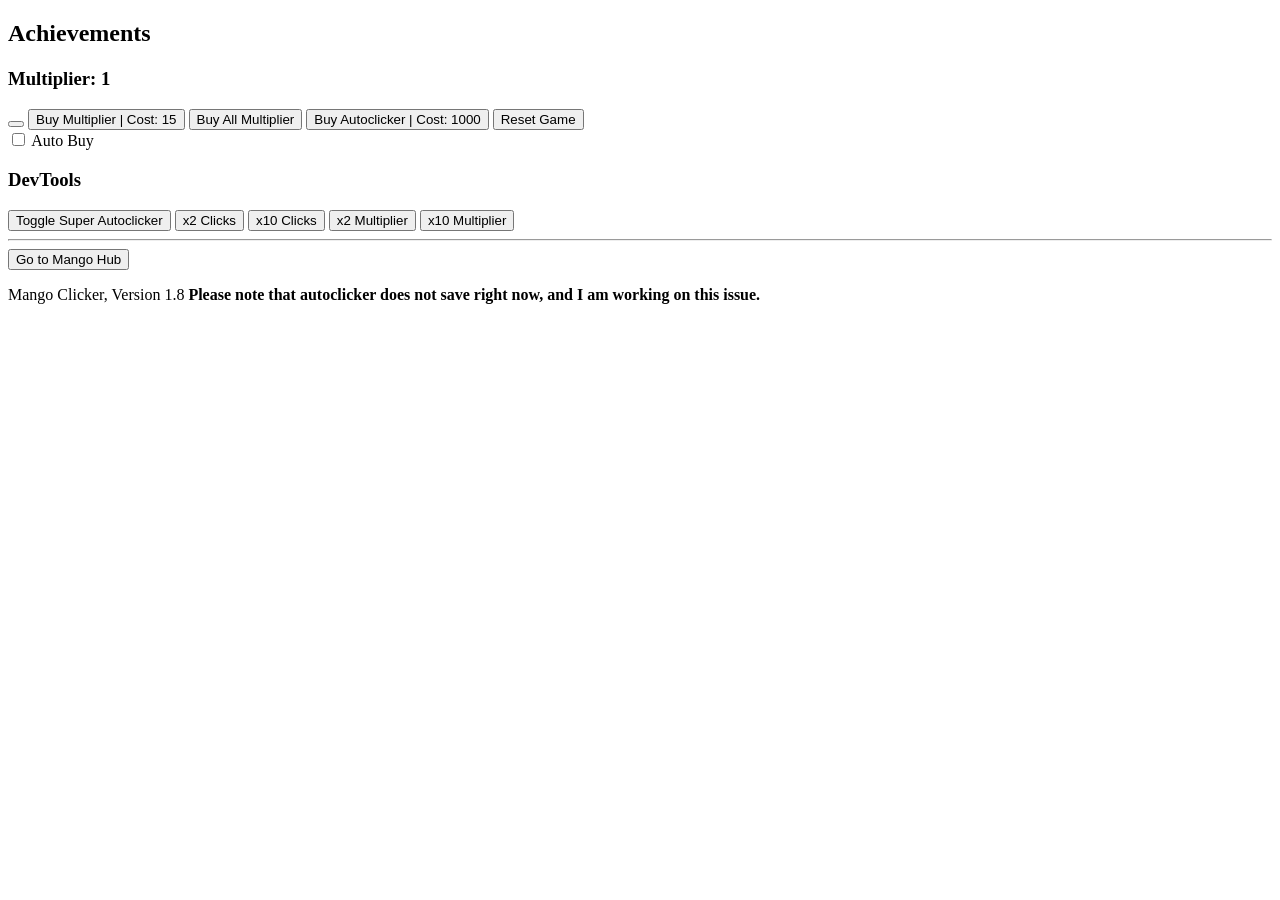
==== mangoclicker/index.html @ 8f7eac68 "Rename index.html to mangoclicker/index.html" ====
<!doctype html>

<html>
    <head>
        <meta charset="utf-8">
        <link rel="icon" type="image/png" href="images/mangofav.png">
        <title>Mango Clicker</title>

        <!-- Load external CSS styles -->
        <link rel="stylesheet" href="styles.css">

    </head>

    <body>
  <div id="achievements" class="achievements">
    <h2>Achievements</h2><!-- Achievements will be added here by JavaScript -->
  </div>
  <h1 id="display"></h1>
  <h3 id="displayMultiplier">Multiplier: 1</h3><button id="mango" onclick="clickHandler();" class="mango1"></button> <button id="shopMultiplier" onclick="buyMultipliers()" class="mb1">Buy Multiplier | Cost: 15</button> <button id="shopAllMultiplier" onclick="buyAllMultipliers()" class="mb2">Buy All Multiplier</button> <button id="shopAutoclicker" onclick="buyAutoclicker()" class="ac">Buy Autoclicker | Cost: 1000</button>
  </button> <button id="resetButton" onclick="resetGame();" class="mb1">Reset Game</button>
  <div id="autoBuyDiv">
    <input type="checkbox" id="autoBuyCheckbox"> <label for="autoBuyCheckbox" id="autoBuyLabel">Auto Buy</label>
  </div>
  <div id="devTools">
    <h3 id="devDisplay">DevTools</h3><button id="superClicker" onclick="superAutoclicker();" class="devButton">Toggle Super Autoclicker</button> <button id="x2Clicks" onclick="clicks *= 2; updateGame();" class="devButton">x2 Clicks</button> <button id="x10Clicks" onclick="clicks *= 10; updateGame();" class="devButton">x10 Clicks</button> <button id="x2Multiplier" onclick="multiplier *= 2; updateGame();" class="devButton">x2 Multiplier</button> <button id="x10Multplier" onclick="multiplier *= 10; updateGame();" class="devButton">x10 Multiplier</button>
  </div>
  <hr>
        <a href="https://mango-hub.webflow.io/">
            <button class="mb1">Go to Mango Hub</button>
        </a>
    <p id="version">Mango Clicker, Version 1.8 <strong>Please note that autoclicker does not save right now, and I am working on this issue.</strong></p><p id="userId"></p>
        <script src="scripts.js"></script>
        
    </body>

</html>
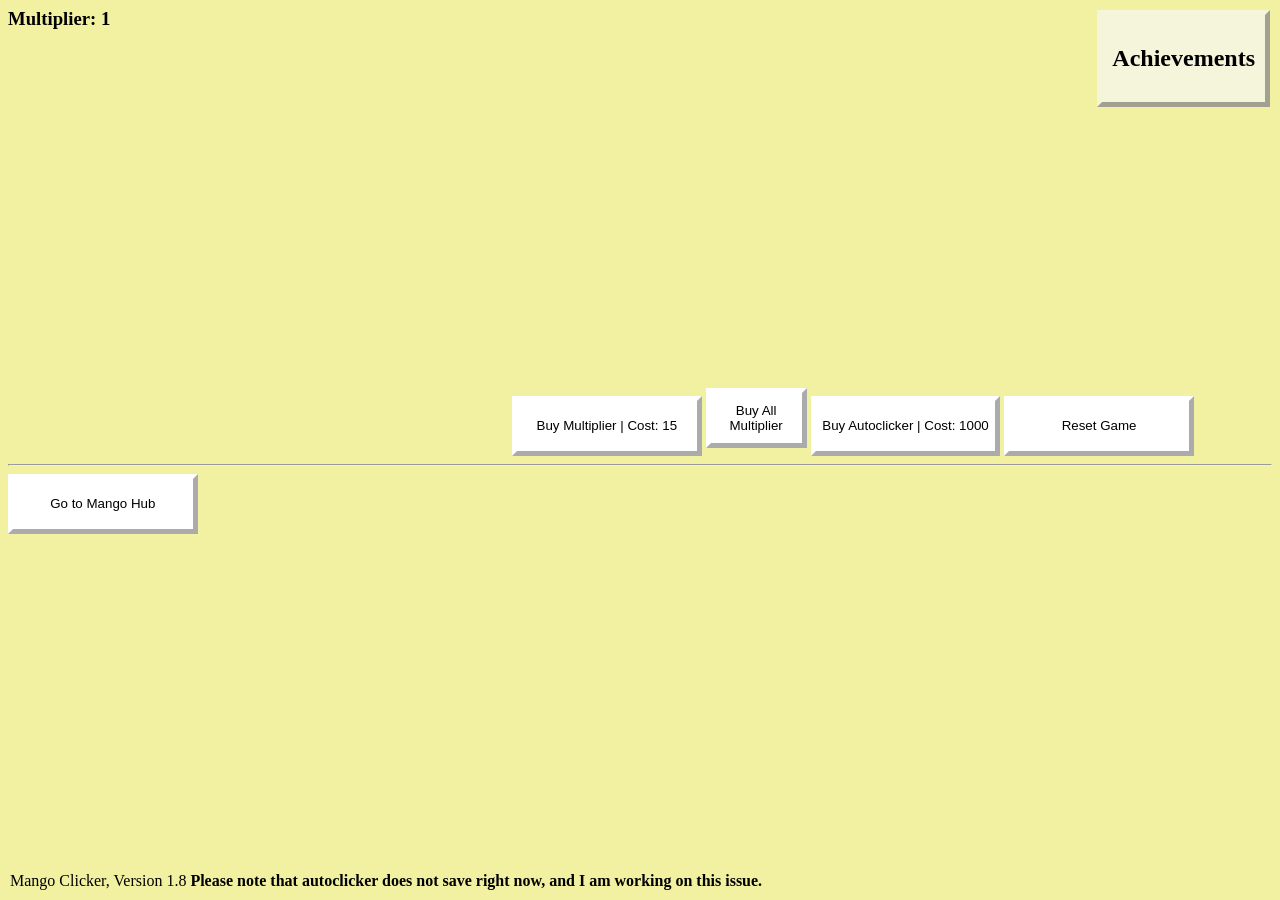
==== commit 875ed298: "Update index.html" ====
--- a/mangoclicker/index.html
+++ b/mangoclicker/index.html
@@ -29,7 +29,7 @@
             <button class="mb1">Go to Mango Hub</button>
         </a>
     <p id="version">Mango Clicker, Version 1.8 <strong>Please note that autoclicker does not save right now, and I am working on this issue.</strong></p><p id="userId"></p>
-        <script src="scripts.js"></script>
+        <script src="mangoclicker/scripts.js"></script>
         
     </body>
 
--- a/mangoclicker/styles.css
+++ b/mangoclicker/styles.css
@@ -0,0 +1,188 @@
+.collapsible {
+  display: none;
+  background-color: #000;
+  color: #00FF00;
+  cursor: pointer;
+  padding: 18px;
+  width: 10%;
+  border: solid;
+  text-align: left;
+  outline: none;
+  font-size: 15px;
+  border-color: #00FF00;
+  border-width: 5px;
+  border-style: outset;
+}
+      #version {
+    position: absolute;
+    bottom: 0; 
+    left: 0; 
+    margin: 10px;
+}
+      #autoBuyCheckbox {
+    position: relative;
+    
+  }
+      #autoBuyDiv {
+    display: none;
+    background: white;
+    cursor: default;
+    margin: 0;
+    padding: 0;
+    width: 15%;
+    height: 60px;
+    border: solid;
+    border-style: outset;
+    border-color: white;
+    border-width: 5px;
+  }
+      #devDisplay {
+          color: #00FF00;
+      }
+      #devTools {
+            display: none;
+            background-color: black;
+            padding: 10px;
+            border: solid
+  }   .devButton {
+        background: #00FF00;
+        cursor: pointer;
+        margin: 0;
+        padding: 0;
+        width: 15%;
+        height: 60px;
+        border: solid;
+  }
+      #tip {
+    color: grey;
+  }
+      #display {
+    border: none;
+    background: none;
+    cursor: pointer;
+    margin: 0;
+    padding: 0;
+    color: black;
+  }       #displayMultiplier {
+    border: none;
+    background: none;
+    cursor: pointer;
+    margin: 0;
+    padding: 0;
+    color: black;
+  }      #achievements {
+    position: absolute;
+    top: 0;
+    right: 0;
+    border: solid;
+    margin: 10px;
+    padding: 10px;
+    border-style: outset;
+    border-color: beige;
+    background: beige;
+    border-block-width: thick;
+    writing-mode: horizontal-tb;
+    border-left-width: thick;
+    border-right-width: thick;
+  }      .ac {
+    background: white;
+    cursor: pointer;
+    margin: 0;
+    padding: 0;
+    width: 15%;
+    height: 60px;
+    border-style: outset;
+    border-width: 5px;
+    border-color: white;
+  }   
+      .ac:active {
+    background: beige;
+    cursor: pointer;
+    margin: 0;
+    padding: 0;
+    width: 15%;
+    height: 60px;
+    border-style: inset;
+    border-width: 5px;
+    border-color: white;
+  } 
+      .acp1 {
+    background: grey;
+    cursor: pointer;
+    margin: 0;
+    padding: 0;
+    width: 15%;
+    height: 60px;
+    border-style: inset;
+    border-width: 5px;
+    border-color: white;
+  }    
+
+      .mb1:active {
+    background: beige;
+    cursor: pointer;
+    margin: 0;
+    padding: 0;
+    width: 15%;
+    height: 60px;
+    border-style: inset;
+    border-width: 5px;
+    border-color: white;
+  }
+      .mb1 {
+    background: white;
+    cursor: pointer;
+    margin: 0;
+    padding: 0;
+    width: 15%;
+    height: 60px;
+    border-style: outset;
+    border-width: 5px;
+    border-color: white;
+  }      .mb2:active {
+    background: beige;
+    cursor: pointer;
+    margin: 0;
+    padding: 0;
+    width: 8%;
+    height: 60px;
+    border-style: inset;
+    border-width: 5px;
+    border-color: white;
+  }
+        .mb2 {
+    background: white;
+    cursor: pointer;
+    margin: 0;
+    padding: 0;
+    width: 8%;
+    height: 60px;
+    border-style: outset;
+    border-width: 5px;
+    border-color: white;
+  }
+      .mango1 {
+    border: none;
+    background: none;
+    cursor: pointer;
+    margin: 0;
+    padding: 0;
+  }
+    body {
+    background-color: #F1F1A1;
+    }
+        #mango {
+    background-image: url("images/mango.png");
+    background-size: cover;
+    background-repeat: no-repeat; /* This will prevent the image from repeating */
+    border: none;
+    width: 500px;
+    height: 400px;
+    cursor: pointer;
+    padding: 0px;
+    transition: all 0.3s ease-in-out;
+   }
+
+        #mango:active {
+    transform: scale(0.8);
+   }
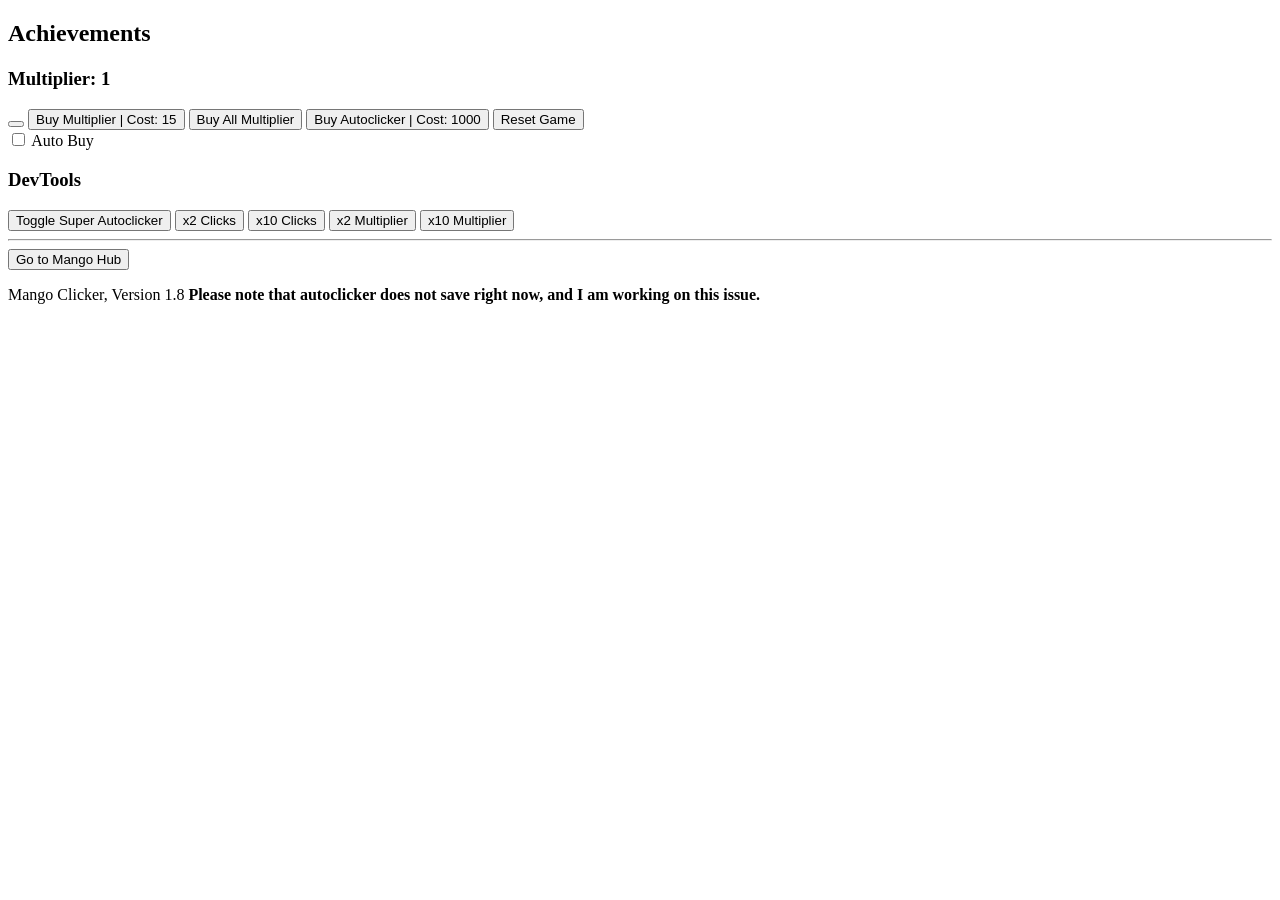
==== commit 1673255b: "Update index.html" ====
--- a/mangoclicker/index.html
+++ b/mangoclicker/index.html
@@ -7,7 +7,7 @@
         <title>Mango Clicker</title>
 
         <!-- Load external CSS styles -->
-        <link rel="stylesheet" href="styles.css">
+        <link rel="stylesheet" href="mangoclicker/styles.css">
 
     </head>
 
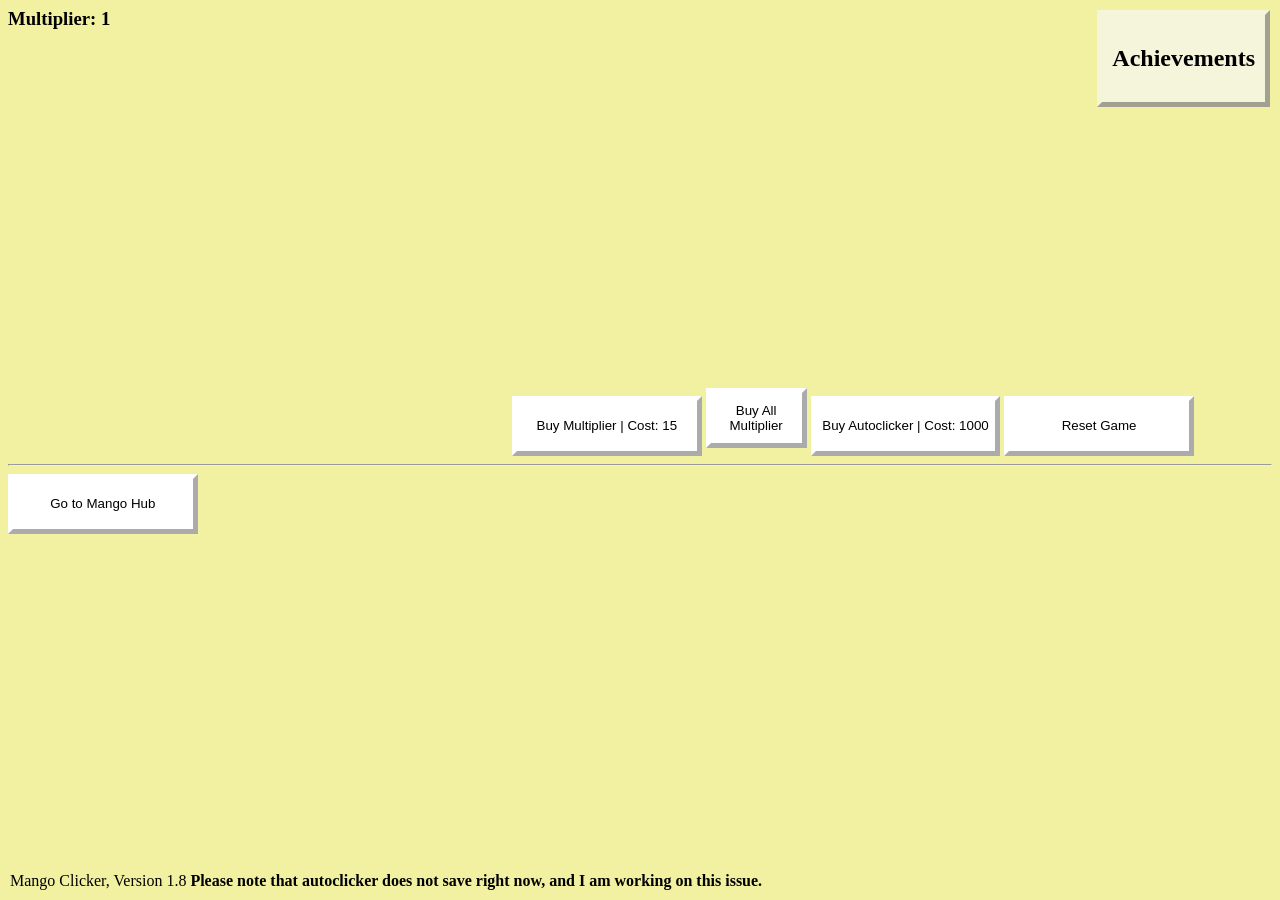
==== commit 47926f9f: "Update index.html" ====
--- a/mangoclicker/index.html
+++ b/mangoclicker/index.html
@@ -7,7 +7,7 @@
         <title>Mango Clicker</title>
 
         <!-- Load external CSS styles -->
-        <link rel="stylesheet" href="mangoclicker/styles.css">
+        <link rel="stylesheet" href="/mangoclicker/styles.css">
 
     </head>
 
--- a/mangoclicker/styles.css
+++ b/mangoclicker/styles.css
@@ -0,0 +1,188 @@
+.collapsible {
+  display: none;
+  background-color: #000;
+  color: #00FF00;
+  cursor: pointer;
+  padding: 18px;
+  width: 10%;
+  border: solid;
+  text-align: left;
+  outline: none;
+  font-size: 15px;
+  border-color: #00FF00;
+  border-width: 5px;
+  border-style: outset;
+}
+      #version {
+    position: absolute;
+    bottom: 0; 
+    left: 0; 
+    margin: 10px;
+}
+      #autoBuyCheckbox {
+    position: relative;
+    
+  }
+      #autoBuyDiv {
+    display: none;
+    background: white;
+    cursor: default;
+    margin: 0;
+    padding: 0;
+    width: 15%;
+    height: 60px;
+    border: solid;
+    border-style: outset;
+    border-color: white;
+    border-width: 5px;
+  }
+      #devDisplay {
+          color: #00FF00;
+      }
+      #devTools {
+            display: none;
+            background-color: black;
+            padding: 10px;
+            border: solid
+  }   .devButton {
+        background: #00FF00;
+        cursor: pointer;
+        margin: 0;
+        padding: 0;
+        width: 15%;
+        height: 60px;
+        border: solid;
+  }
+      #tip {
+    color: grey;
+  }
+      #display {
+    border: none;
+    background: none;
+    cursor: pointer;
+    margin: 0;
+    padding: 0;
+    color: black;
+  }       #displayMultiplier {
+    border: none;
+    background: none;
+    cursor: pointer;
+    margin: 0;
+    padding: 0;
+    color: black;
+  }      #achievements {
+    position: absolute;
+    top: 0;
+    right: 0;
+    border: solid;
+    margin: 10px;
+    padding: 10px;
+    border-style: outset;
+    border-color: beige;
+    background: beige;
+    border-block-width: thick;
+    writing-mode: horizontal-tb;
+    border-left-width: thick;
+    border-right-width: thick;
+  }      .ac {
+    background: white;
+    cursor: pointer;
+    margin: 0;
+    padding: 0;
+    width: 15%;
+    height: 60px;
+    border-style: outset;
+    border-width: 5px;
+    border-color: white;
+  }   
+      .ac:active {
+    background: beige;
+    cursor: pointer;
+    margin: 0;
+    padding: 0;
+    width: 15%;
+    height: 60px;
+    border-style: inset;
+    border-width: 5px;
+    border-color: white;
+  } 
+      .acp1 {
+    background: grey;
+    cursor: pointer;
+    margin: 0;
+    padding: 0;
+    width: 15%;
+    height: 60px;
+    border-style: inset;
+    border-width: 5px;
+    border-color: white;
+  }    
+
+      .mb1:active {
+    background: beige;
+    cursor: pointer;
+    margin: 0;
+    padding: 0;
+    width: 15%;
+    height: 60px;
+    border-style: inset;
+    border-width: 5px;
+    border-color: white;
+  }
+      .mb1 {
+    background: white;
+    cursor: pointer;
+    margin: 0;
+    padding: 0;
+    width: 15%;
+    height: 60px;
+    border-style: outset;
+    border-width: 5px;
+    border-color: white;
+  }      .mb2:active {
+    background: beige;
+    cursor: pointer;
+    margin: 0;
+    padding: 0;
+    width: 8%;
+    height: 60px;
+    border-style: inset;
+    border-width: 5px;
+    border-color: white;
+  }
+        .mb2 {
+    background: white;
+    cursor: pointer;
+    margin: 0;
+    padding: 0;
+    width: 8%;
+    height: 60px;
+    border-style: outset;
+    border-width: 5px;
+    border-color: white;
+  }
+      .mango1 {
+    border: none;
+    background: none;
+    cursor: pointer;
+    margin: 0;
+    padding: 0;
+  }
+    body {
+    background-color: #F1F1A1;
+    }
+        #mango {
+    background-image: url("images/mango.png");
+    background-size: cover;
+    background-repeat: no-repeat; /* This will prevent the image from repeating */
+    border: none;
+    width: 500px;
+    height: 400px;
+    cursor: pointer;
+    padding: 0px;
+    transition: all 0.3s ease-in-out;
+   }
+
+        #mango:active {
+    transform: scale(0.8);
+   }
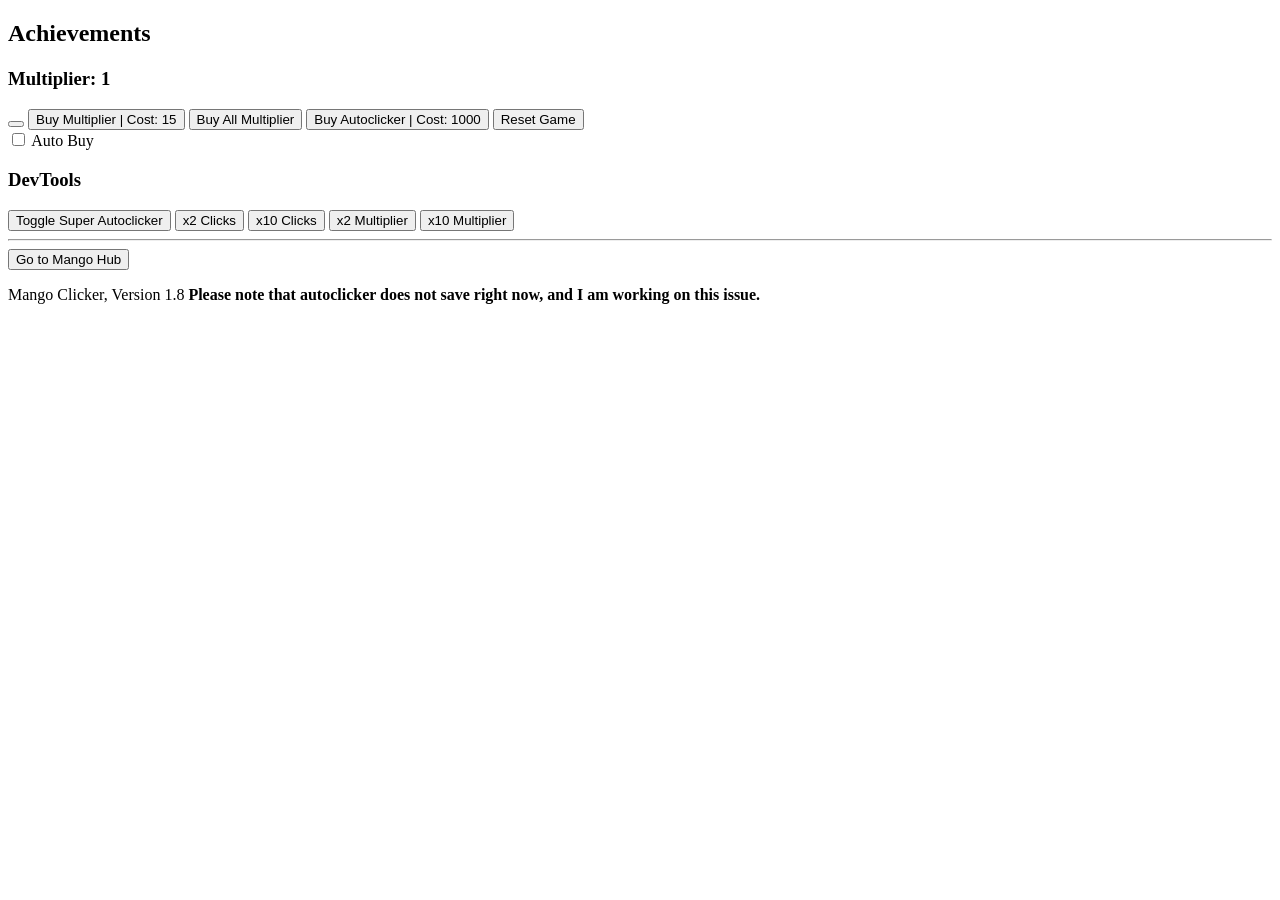
==== commit 3534923b: "Update index.html" ====
--- a/mangoclicker/index.html
+++ b/mangoclicker/index.html
@@ -7,7 +7,7 @@
         <title>Mango Clicker</title>
 
         <!-- Load external CSS styles -->
-        <link rel="stylesheet" href="/mangoclicker/styles.css">
+        <link rel="stylesheet" href="mangoclicker/mangoclicker/styles.css">
 
     </head>
 
@@ -29,7 +29,7 @@
             <button class="mb1">Go to Mango Hub</button>
         </a>
     <p id="version">Mango Clicker, Version 1.8 <strong>Please note that autoclicker does not save right now, and I am working on this issue.</strong></p><p id="userId"></p>
-        <script src="mangoclicker/scripts.js"></script>
+        <script src="mangoclicker/mangoclicker/scripts.js"></script>
         
     </body>
 
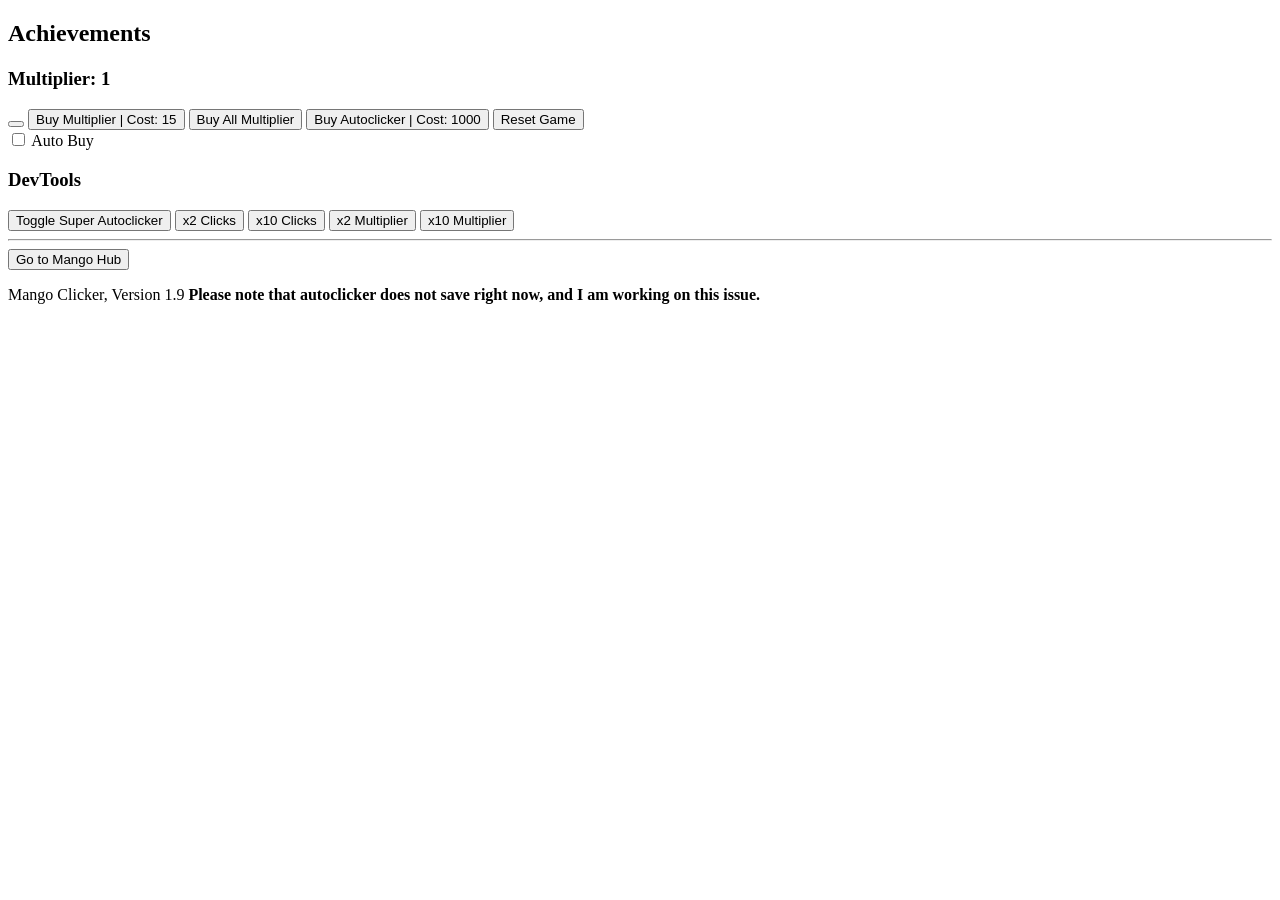
==== commit 758fc6b2: "Update index.html" ====
--- a/mangoclicker/index.html
+++ b/mangoclicker/index.html
@@ -25,10 +25,10 @@
     <h3 id="devDisplay">DevTools</h3><button id="superClicker" onclick="superAutoclicker();" class="devButton">Toggle Super Autoclicker</button> <button id="x2Clicks" onclick="clicks *= 2; updateGame();" class="devButton">x2 Clicks</button> <button id="x10Clicks" onclick="clicks *= 10; updateGame();" class="devButton">x10 Clicks</button> <button id="x2Multiplier" onclick="multiplier *= 2; updateGame();" class="devButton">x2 Multiplier</button> <button id="x10Multplier" onclick="multiplier *= 10; updateGame();" class="devButton">x10 Multiplier</button>
   </div>
   <hr>
-        <a href="https://mango-hub.webflow.io/">
+        <a href="https://www.themango.click/">
             <button class="mb1">Go to Mango Hub</button>
         </a>
-    <p id="version">Mango Clicker, Version 1.8 <strong>Please note that autoclicker does not save right now, and I am working on this issue.</strong></p><p id="userId"></p>
+    <p id="version">Mango Clicker, Version 1.9 <strong>Please note that autoclicker does not save right now, and I am working on this issue.</strong></p><p id="userId"></p>
         <script src="mangoclicker/mangoclicker/scripts.js"></script>
         
     </body>
